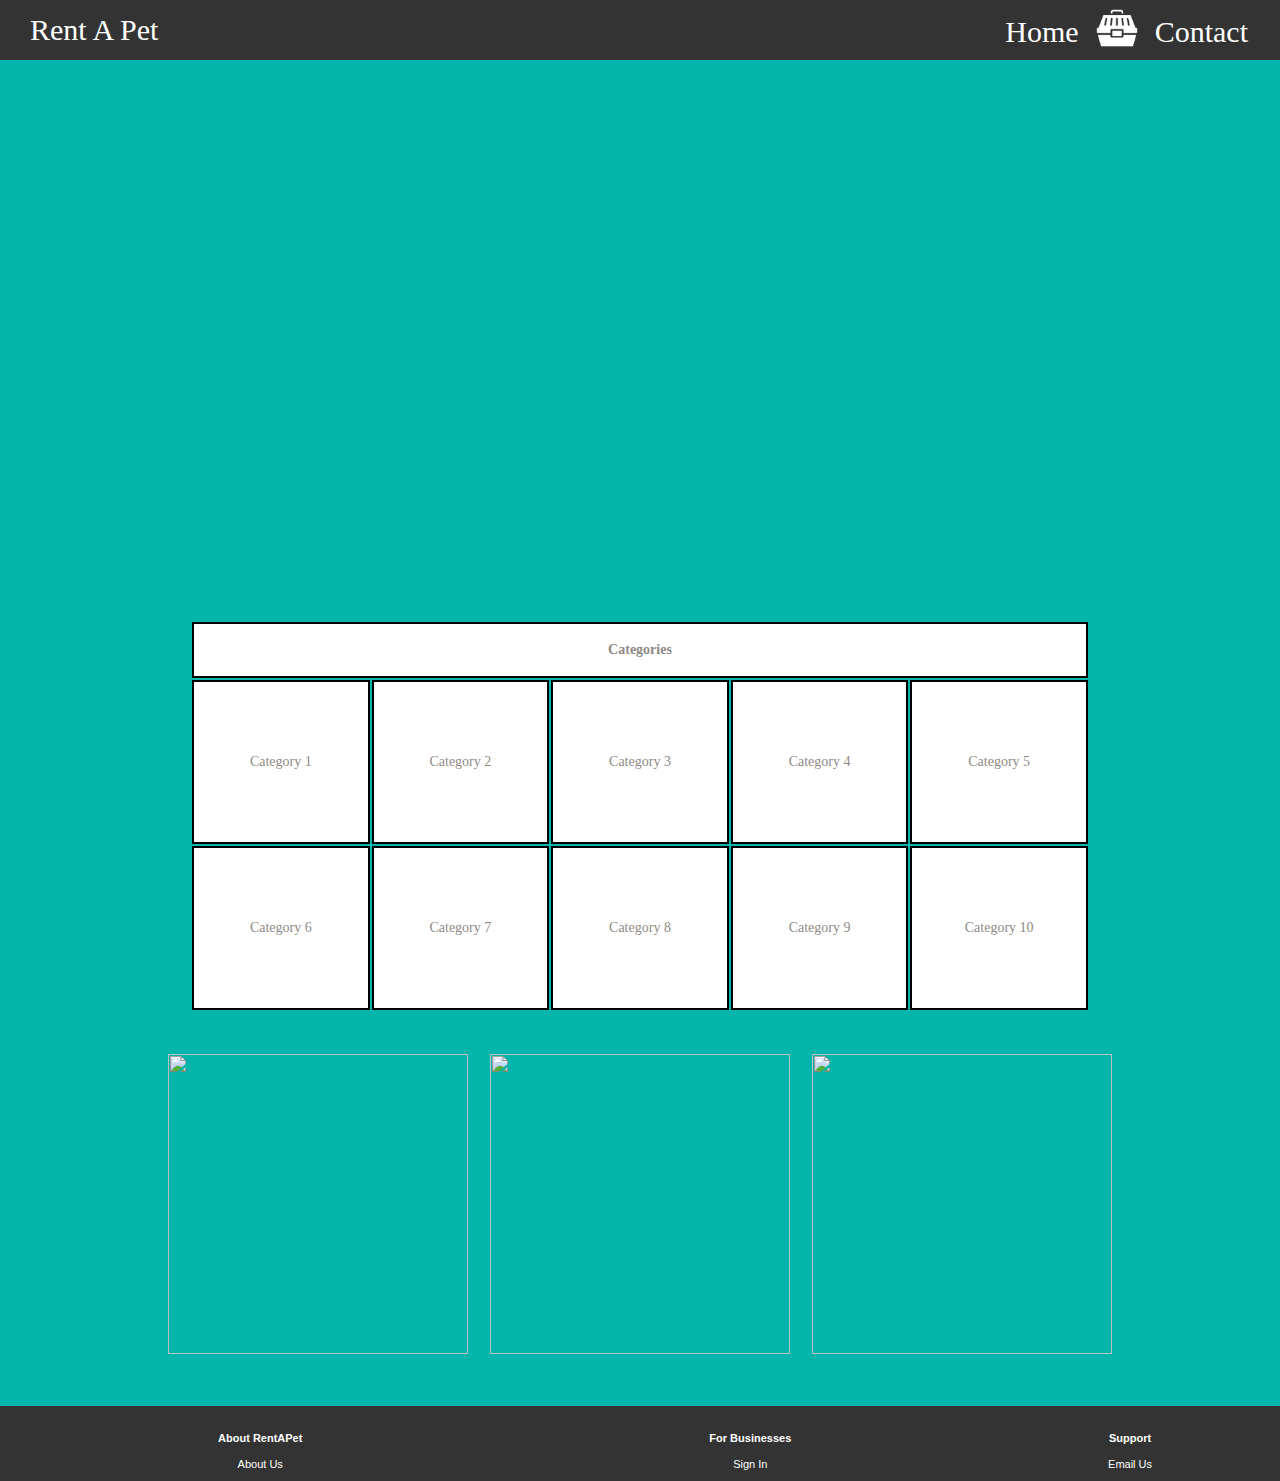
==== index.html @ e2aa25a1 "Merge branch 'master' of https://github.com/steele-ariel-wm/RentAPet" ====
<!DOCTYPE html>
<html>
<head>
    <link rel="stylesheet" type="text/css" href="stylesheet.css">
    <script src="jquery.js"></script>
    <script type="text/javascript" src="script.js"></script>
    <title>RentAPet</title>
</head>
<body>

<div id="video">
    <video autoplay='' id='header-video' loop='' poster='https://res.cloudinary.com/zozi/video/upload/ac_none,so_0/v1433606865/z/p/video/zozi_homepage_720p_v13.jpg' preload='auto' width='100%'>
        <source src='videoplayback.mp4' type='video/mp4' />
        <source src='https://res.cloudinary.com/zozi/video/upload/ac_none,so_0/v1433606865/z/p/video/zozi_homepage_720p_v13.webm' type='video/webm' />
        <source src='https://res.cloudinary.com/zozi/video/upload/ac_none,so_0/v1433606865/z/p/video/zozi_homepage_720p_v13.ogv' type='video/ogg' />
    </video>
</div>

<div id="nav">
    <div id="rentapet">
        <p>Rent A Pet</p>
    </div>
    <table id="nava">

        <tr>
            <div id="home"><td>Home</td></div>
            <div id="bag"><td><img src="bagz.png" ></td></div>
            <div id="contact"><td>Contact</td></div>
        </tr>
    </table>
</div>
<div id="block"></div>
<div id="container">
<div id="Monkeybutt">
    <table id="panels">
        <tr>
            <th id="cat0" colspan="5">Categories</th>
        </tr>
        <tr>
            <td class="cats" id="cat1" >Category 1</td>
            <td class="cats" id="cat2" >Category 2</td>
            <td class="cats" id="cat3" >Category 3</td>
            <td class="cats" id="cat4" >Category 4</td>
            <td class="cats" id="cat5" >Category 5</td>
        </tr>
        <tr>
            <td class="cats" id="cat6" >Category 6</td>
            <td class="cats" id="cat7" >Category 7</td>
            <td class="cats" id="cat8" >Category 8</td>
            <td class="cats" id="cat9" >Category 9</td>
            <td class="cats" id="cat10">Category 10</td>
        </tr>
    </table>
</div>

<div>
    <table id="infopanels">
        <tr>
            <td><img id="img10" src="http://www.fullwallpapers.in/wp-content/uploads/2014/12/Cute-baby-animals-wallpaper-2-300x300.jpg"></td>
            <td><img id="img11" src="http://pulpypics.com/wp-content/uploads/2014/08/animal_101.jpg"></td>
            <td><img id="img12" src="http://worldinsidepictures.com/wp-content/uploads/2014/03/2114.jpg"></td>
        </tr>
    </table>
</div>

    <div id="ericfix">
        <table id="footer">
            <tr>
                <th id="logo1">Logo Placeholder</th>
            </tr>
            <tr>
                <th>About RentAPet</th>
                <th>For Businesses</th>
                <th>Support</th>
            </tr>
            <tr>
                <td>About Us</td>
                <td>Sign In</td>
                <td>Email Us</td>
            </tr>
        </table>
    </div>
</div>



</body>
</html>
---- stylesheet.css ----
body {
    background-color: #03b5aa;
    padding: 0;
    margin: 0;
}
h1{
    text-align:center;
    font-size: 50px;
    text-decoration: underline;
}

img {
    padding: 5px;
    height: 100px;
    width: 100px;
}
#nav img{
    height: 42px;
    width: 42px;
}

#nav {
    position: fixed;
    background-color: #333;
    height:60px;
    width:100%;
    margin-left:auto;
    margin-right:auto;
    top: 0;
    z-index:999;


}
table {
    margin-left:auto;
    margin-right:auto;

}
#container {
    margin-top: 40px;
    text-align:center;
    width: 100%;
    background-color: transparent;
    position: absolute;
    top: 550px;
}

#nava {
    font-size: 30px;
    padding:25px;
    text-align:right;
    float:right;
    color: white;
    margin-top:-30px;

}

td {
    padding: 5px;
}

#rentapet {
    position:absolute;
    font-size: 30px;
    color: white;
    left: 30px;
    top: -17px;
}

/* don't know */
#panels {
    vertical-align: middle;
    text-align: center;
    height: 70px;
    width: 75%;
    margin-left: auto;
    margin-right: auto;
    font-size: 14px;
    background-color: transparent;
    padding: 30px;
    transition: background-color 100ms;
    color: #8F8A85;
}
#cat0 {
    border: 2px solid black;
    background: white ;
    colspan: 3;
    height: 50px;
}
#cat1 {
    border: 2px solid black;
    border-collapse: collapse;
    background:white;
}
#cat2 {
    border: 2px solid black;
    border-collapse: collapse;
    background:white;
}
#cat3 {
    border: 2px solid black;
    border-collapse: collapse;
    background:white;
}
#cat4 {
    border: 2px solid black;
    border-collapse: collapse;
    background:white;
}
#cat5 {
    border: 2px solid black;
    border-collapse: collapse;
    background:white;
}
#cat6 {
    border: 2px solid black;
    border-collapse: collapse;
    background:white;
}
#cat7 {
    border: 2px solid black;
    border-collapse: collapse;
    background:white;
}
#cat8 {
    border: 2px solid black;
    border-collapse: collapse;
    background:white;
}
#cat9 {
    border: 2px solid black;
    border-collapse: collapse;
    background:white;
}
#cat10 {
    border: 2px solid black;
    border-collapse: collapse;
    background:white;
}

#Monkeybutt {
    width: 100%;
    background-color: transparent;
}

#video{
    height: 250px;
    position: absolute;
    left: 0;
    top: 0;
    z-index: -1;
}
#ericfix {
    background-color: #333;
    width:100%;

}
#logo1 {
    position: relative;
    right: 500px;
}
#logo2 {
    position: relative;
    top: 200px;
}
#footer {
    width: 100%;
    height: 75px;
    color: white;
    text-align: center;
    background: #333;
    font-family: Verdana, Arial, Helvetica, sans-serif;
    font-size: 11px;
    clear: both;
    bottom:0px;

}

#block {
    width: 100%;
    height: 200px;
    position: absolute;
    background: #03b5aa;
    top: 680px;
}

.cats {
    height: 150px;
    width: 150px;
}

#img10, #img11, #img12 {
    width: 300px;
    height: 300px;
    margin-bottom: 40px;
}

#bag img {
    height:42px;
    width:42px;
    position: relative;
    float:right;

}
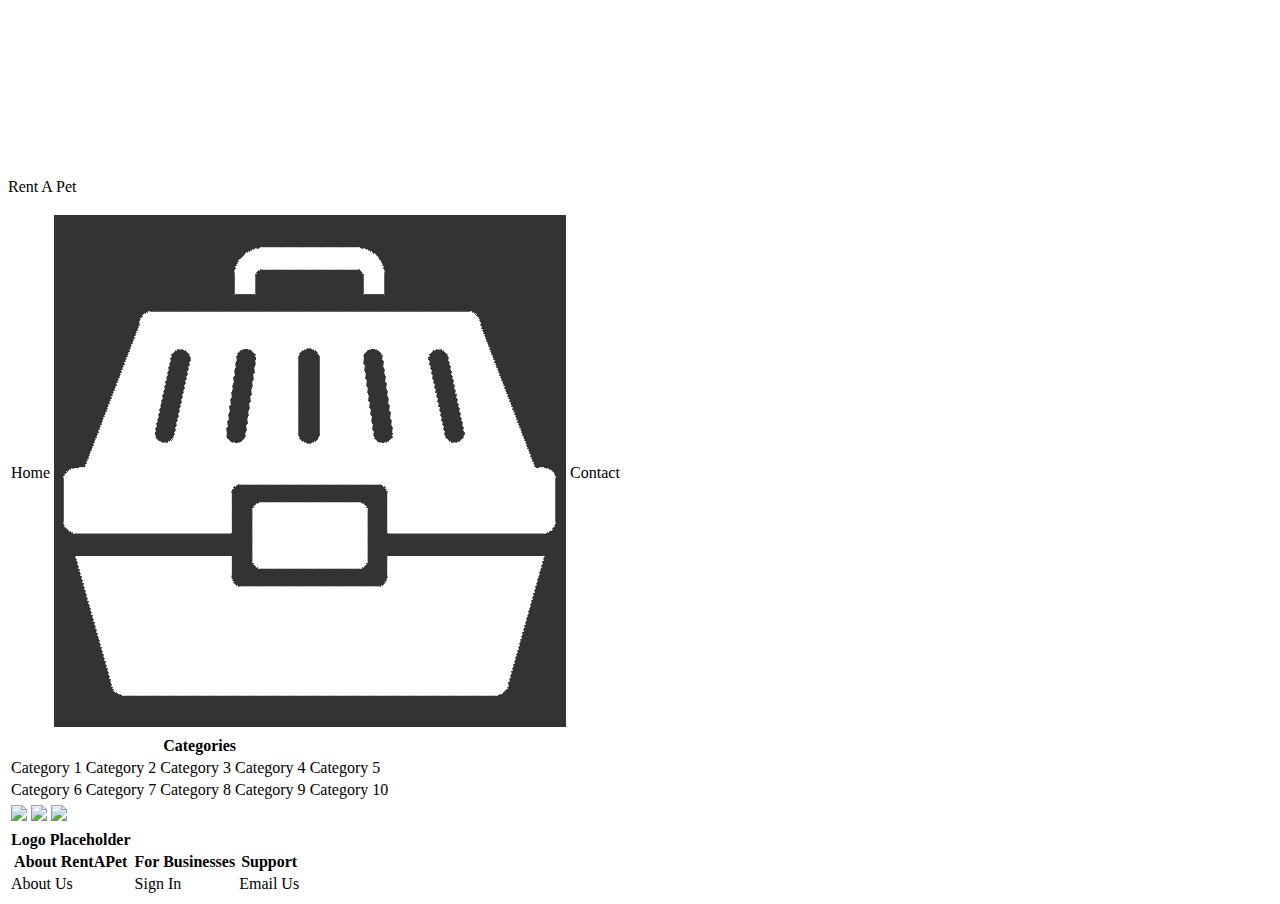
==== commit eb746495: "Replacing lost index file contents." ====
--- a/index.html
+++ b/index.html
@@ -31,37 +31,37 @@
 </div>
 <div id="block"></div>
 <div id="container">
-<div id="Monkeybutt">
-    <table id="panels">
-        <tr>
-            <th id="cat0" colspan="5">Categories</th>
-        </tr>
-        <tr>
-            <td class="cats" id="cat1" >Category 1</td>
-            <td class="cats" id="cat2" >Category 2</td>
-            <td class="cats" id="cat3" >Category 3</td>
-            <td class="cats" id="cat4" >Category 4</td>
-            <td class="cats" id="cat5" >Category 5</td>
-        </tr>
-        <tr>
-            <td class="cats" id="cat6" >Category 6</td>
-            <td class="cats" id="cat7" >Category 7</td>
-            <td class="cats" id="cat8" >Category 8</td>
-            <td class="cats" id="cat9" >Category 9</td>
-            <td class="cats" id="cat10">Category 10</td>
-        </tr>
-    </table>
-</div>
+    <div id="Monkeybutt">
+        <table id="panels">
+            <tr>
+                <th id="cat0" colspan="5">Categories</th>
+            </tr>
+            <tr>
+                <td class="cats" id="cat1" >Category 1</td>
+                <td class="cats" id="cat2" >Category 2</td>
+                <td class="cats" id="cat3" >Category 3</td>
+                <td class="cats" id="cat4" >Category 4</td>
+                <td class="cats" id="cat5" >Category 5</td>
+            </tr>
+            <tr>
+                <td class="cats" id="cat6" >Category 6</td>
+                <td class="cats" id="cat7" >Category 7</td>
+                <td class="cats" id="cat8" >Category 8</td>
+                <td class="cats" id="cat9" >Category 9</td>
+                <td class="cats" id="cat10">Category 10</td>
+            </tr>
+        </table>
+    </div>
 
-<div>
-    <table id="infopanels">
-        <tr>
-            <td><img id="img10" src="http://www.fullwallpapers.in/wp-content/uploads/2014/12/Cute-baby-animals-wallpaper-2-300x300.jpg"></td>
-            <td><img id="img11" src="http://pulpypics.com/wp-content/uploads/2014/08/animal_101.jpg"></td>
-            <td><img id="img12" src="http://worldinsidepictures.com/wp-content/uploads/2014/03/2114.jpg"></td>
-        </tr>
-    </table>
-</div>
+    <div>
+        <table id="infopanels">
+            <tr>
+                <td><img id="img10" src="http://www.fullwallpapers.in/wp-content/uploads/2014/12/Cute-baby-animals-wallpaper-2-300x300.jpg"></td>
+                <td><img id="img11" src="http://pulpypics.com/wp-content/uploads/2014/08/animal_101.jpg"></td>
+                <td><img id="img12" src="http://worldinsidepictures.com/wp-content/uploads/2014/03/2114.jpg"></td>
+            </tr>
+        </table>
+    </div>
 
     <div id="ericfix">
         <table id="footer">
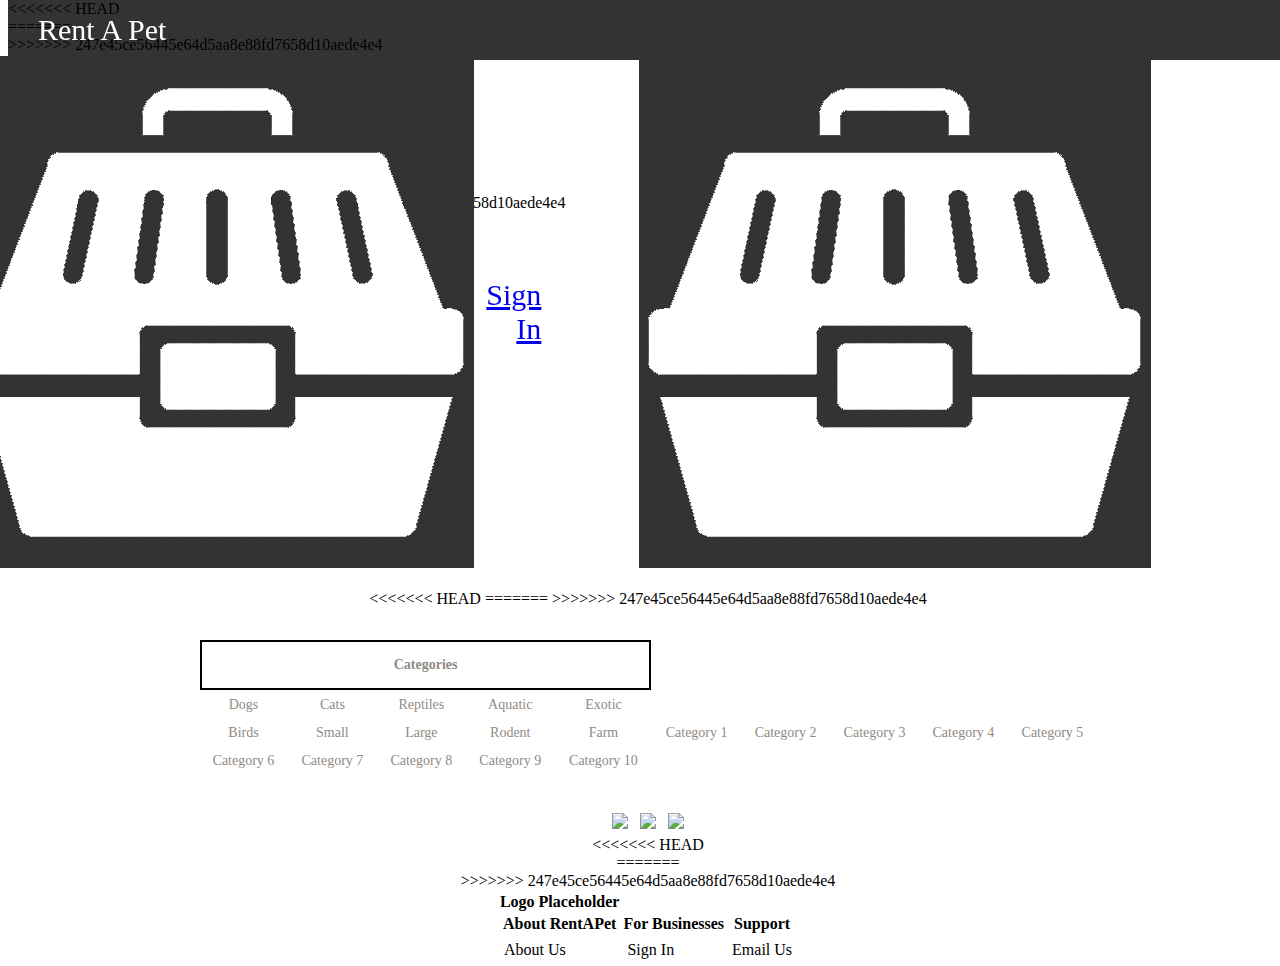
==== commit 0955f189: "Merge branch 'master' of https://github.com/steele-ariel-wm/RentAPet" ====
--- a/index.html
+++ b/index.html
@@ -1,3 +1,7 @@
+<<<<<<< HEAD
+
+=======
+>>>>>>> 247e45ce56445e64d5aa8e88fd7658d10aede4e4
 <!DOCTYPE html>
 <html>
 <head>
@@ -9,10 +13,14 @@
 <body>
 
 <div id="video">
-    <video autoplay='' id='header-video' loop='' poster='https://res.cloudinary.com/zozi/video/upload/ac_none,so_0/v1433606865/z/p/video/zozi_homepage_720p_v13.jpg' preload='auto' width='100%'>
+<<<<<<< HEAD
+    <video autoplay='' id='header-video' loop='' reload='auto' width='100%'>
         <source src='videoplayback.mp4' type='video/mp4' />
-        <source src='https://res.cloudinary.com/zozi/video/upload/ac_none,so_0/v1433606865/z/p/video/zozi_homepage_720p_v13.webm' type='video/webm' />
-        <source src='https://res.cloudinary.com/zozi/video/upload/ac_none,so_0/v1433606865/z/p/video/zozi_homepage_720p_v13.ogv' type='video/ogg' />
+
+=======
+    <video autoplay='' id='header-video' loop='' preload='auto' width='100%'>
+        <source src='videoplayback.mp4' type='video/mp4' />
+>>>>>>> 247e45ce56445e64d5aa8e88fd7658d10aede4e4
     </video>
 </div>
 
@@ -23,9 +31,15 @@
     <table id="nava">
 
         <tr>
+<<<<<<< HEAD
+            <div id="home"><td><a href="index.html">Home</a></td></div>
+            <div id="bag"><td><a href="payment.html"><img src="bagz.png" ></a></td></div>
+            <div id="SignIn"><td><a href="signin.html">Sign In</a></td></div>
+=======
             <div id="home"><td>Home</td></div>
             <div id="bag"><td><img src="bagz.png" ></td></div>
             <div id="contact"><td>Contact</td></div>
+>>>>>>> 247e45ce56445e64d5aa8e88fd7658d10aede4e4
         </tr>
     </table>
 </div>
@@ -37,6 +51,20 @@
                 <th id="cat0" colspan="5">Categories</th>
             </tr>
             <tr>
+<<<<<<< HEAD
+                <td class="cats" id="cat1" >Dogs</td>
+                <td class="cats" id="cat2" >Cats</td>
+                <td class="cats" id="cat3" >Reptiles</td>
+                <td class="cats" id="cat4" >Aquatic</td>
+                <td class="cats" id="cat5" >Exotic</td>
+            </tr>
+            <tr>
+                <td class="cats" id="cat6" >Birds</td>
+                <td class="cats" id="cat7" >Small</td>
+                <td class="cats" id="cat8" >Large</td>
+                <td class="cats" id="cat9" >Rodent</td>
+                <td class="cats" id="cat10">Farm</td>
+=======
                 <td class="cats" id="cat1" >Category 1</td>
                 <td class="cats" id="cat2" >Category 2</td>
                 <td class="cats" id="cat3" >Category 3</td>
@@ -49,6 +77,7 @@
                 <td class="cats" id="cat8" >Category 8</td>
                 <td class="cats" id="cat9" >Category 9</td>
                 <td class="cats" id="cat10">Category 10</td>
+>>>>>>> 247e45ce56445e64d5aa8e88fd7658d10aede4e4
             </tr>
         </table>
     </div>
@@ -63,8 +92,13 @@
         </table>
     </div>
 
+<<<<<<< HEAD
+    <div class="footer">
+        <table id="footerz">
+=======
     <div id="ericfix">
         <table id="footer">
+>>>>>>> 247e45ce56445e64d5aa8e88fd7658d10aede4e4
             <tr>
                 <th id="logo1">Logo Placeholder</th>
             </tr>
@@ -81,8 +115,14 @@
         </table>
     </div>
 </div>
+<<<<<<< HEAD
+</body>
+</html>
+
+=======
 
 
 
 </body>
-</html>+</html>
+>>>>>>> 247e45ce56445e64d5aa8e88fd7658d10aede4e4
--- a/stylesheet.css
+++ b/stylesheet.css
@@ -0,0 +1,279 @@
+
+<<<<<<< HEAD
+=======
+
+
+>>>>>>> 247e45ce56445e64d5aa8e88fd7658d10aede4e4
+body {
+    background-color: #03b5aa;
+    padding: 0;
+    margin: 0;
+}
+h1{
+    text-align:center;
+    font-size: 50px;
+    text-decoration: underline;
+}
+
+<<<<<<< HEAD
+
+=======
+img {
+    padding: 5px;
+    height: 100px;
+    width: 100px;
+}
+>>>>>>> 247e45ce56445e64d5aa8e88fd7658d10aede4e4
+#nav img{
+    height: 42px;
+    width: 42px;
+}
+
+#nav {
+    position: fixed;
+    background-color: #333;
+    height:60px;
+    width:100%;
+    margin-left:auto;
+    margin-right:auto;
+    top: 0;
+    z-index:999;
+
+
+}
+table {
+    margin-left:auto;
+    margin-right:auto;
+
+}
+#container {
+    margin-top: 40px;
+    text-align:center;
+    width: 100%;
+    background-color: transparent;
+    position: absolute;
+    top: 550px;
+}
+
+#nava {
+    font-size: 30px;
+    padding:25px;
+    text-align:right;
+    float:right;
+    color: white;
+    margin-top:-30px;
+
+}
+
+td {
+    padding: 5px;
+}
+
+#rentapet {
+    position:absolute;
+    font-size: 30px;
+    color: white;
+    left: 30px;
+    top: -17px;
+}
+
+/* don't know */
+#panels {
+    vertical-align: middle;
+    text-align: center;
+    height: 70px;
+    width: 75%;
+    margin-left: auto;
+    margin-right: auto;
+    font-size: 14px;
+    background-color: transparent;
+    padding: 30px;
+    transition: background-color 100ms;
+    color: #8F8A85;
+}
+#cat0 {
+    border: 2px solid black;
+    background: white ;
+    colspan: 3;
+    height: 50px;
+}
+<<<<<<< HEAD
+.cats{
+    border: 2px solid black;
+    border-collapse: collapse;
+    background:white;
+
+=======
+#cat1 {
+    border: 2px solid black;
+    border-collapse: collapse;
+    background:white;
+}
+#cat2 {
+    border: 2px solid black;
+    border-collapse: collapse;
+    background:white;
+}
+#cat3 {
+    border: 2px solid black;
+    border-collapse: collapse;
+    background:white;
+}
+#cat4 {
+    border: 2px solid black;
+    border-collapse: collapse;
+    background:white;
+}
+#cat5 {
+    border: 2px solid black;
+    border-collapse: collapse;
+    background:white;
+}
+#cat6 {
+    border: 2px solid black;
+    border-collapse: collapse;
+    background:white;
+}
+#cat7 {
+    border: 2px solid black;
+    border-collapse: collapse;
+    background:white;
+}
+#cat8 {
+    border: 2px solid black;
+    border-collapse: collapse;
+    background:white;
+}
+#cat9 {
+    border: 2px solid black;
+    border-collapse: collapse;
+    background:white;
+}
+#cat10 {
+    border: 2px solid black;
+    border-collapse: collapse;
+    background:white;
+>>>>>>> 247e45ce56445e64d5aa8e88fd7658d10aede4e4
+}
+
+#Monkeybutt {
+    width: 100%;
+    background-color: transparent;
+}
+
+#video{
+    height: 250px;
+    position: absolute;
+    left: 0;
+    top: 0;
+    z-index: -1;
+}
+<<<<<<< HEAD
+.footer {
+    background-color: #333;
+    width: 100%;
+    bottom: 0;
+}
+.footer, .push {
+    height: 75px; /* .push must be the same height as .footer */
+}
+
+
+=======
+#ericfix {
+    background-color: #333;
+    width:100%;
+
+}
+>>>>>>> 247e45ce56445e64d5aa8e88fd7658d10aede4e4
+#logo1 {
+    position: relative;
+    right: 500px;
+}
+#logo2 {
+    position: relative;
+    top: 200px;
+}
+<<<<<<< HEAD
+#footerz {
+=======
+#footer {
+>>>>>>> 247e45ce56445e64d5aa8e88fd7658d10aede4e4
+    width: 100%;
+    height: 75px;
+    color: white;
+    text-align: center;
+    background: #333;
+    font-family: Verdana, Arial, Helvetica, sans-serif;
+    font-size: 11px;
+    clear: both;
+<<<<<<< HEAD
+
+
+=======
+    bottom:0px;
+>>>>>>> 247e45ce56445e64d5aa8e88fd7658d10aede4e4
+
+}
+
+#block {
+    width: 100%;
+    height: 200px;
+    position: absolute;
+    background: #03b5aa;
+    top: 680px;
+}
+
+.cats {
+    height: 150px;
+    width: 150px;
+}
+
+#img10, #img11, #img12 {
+    width: 300px;
+    height: 300px;
+    margin-bottom: 40px;
+}
+
+#bag img {
+    height:42px;
+    width:42px;
+    position: relative;
+    float:right;
+
+}
+<<<<<<< HEAD
+a {
+    color:white;
+    text-decoration:none;
+}
+a:visited{
+    color:white;
+    text-decoration:none;
+}
+a:hover,a:focus{
+    color:white;
+    text-decoration:none;
+}
+
+#buttonsu {
+    margin:50px;
+
+}
+
+#filler1 {
+    position: relative;
+    height: 335px;
+}
+
+#filler2 {
+    position: relative;
+    height: 475px;
+}
+
+#filler3 {
+    position: relative;
+    height: 372px;
+}
+=======
+>>>>>>> 247e45ce56445e64d5aa8e88fd7658d10aede4e4
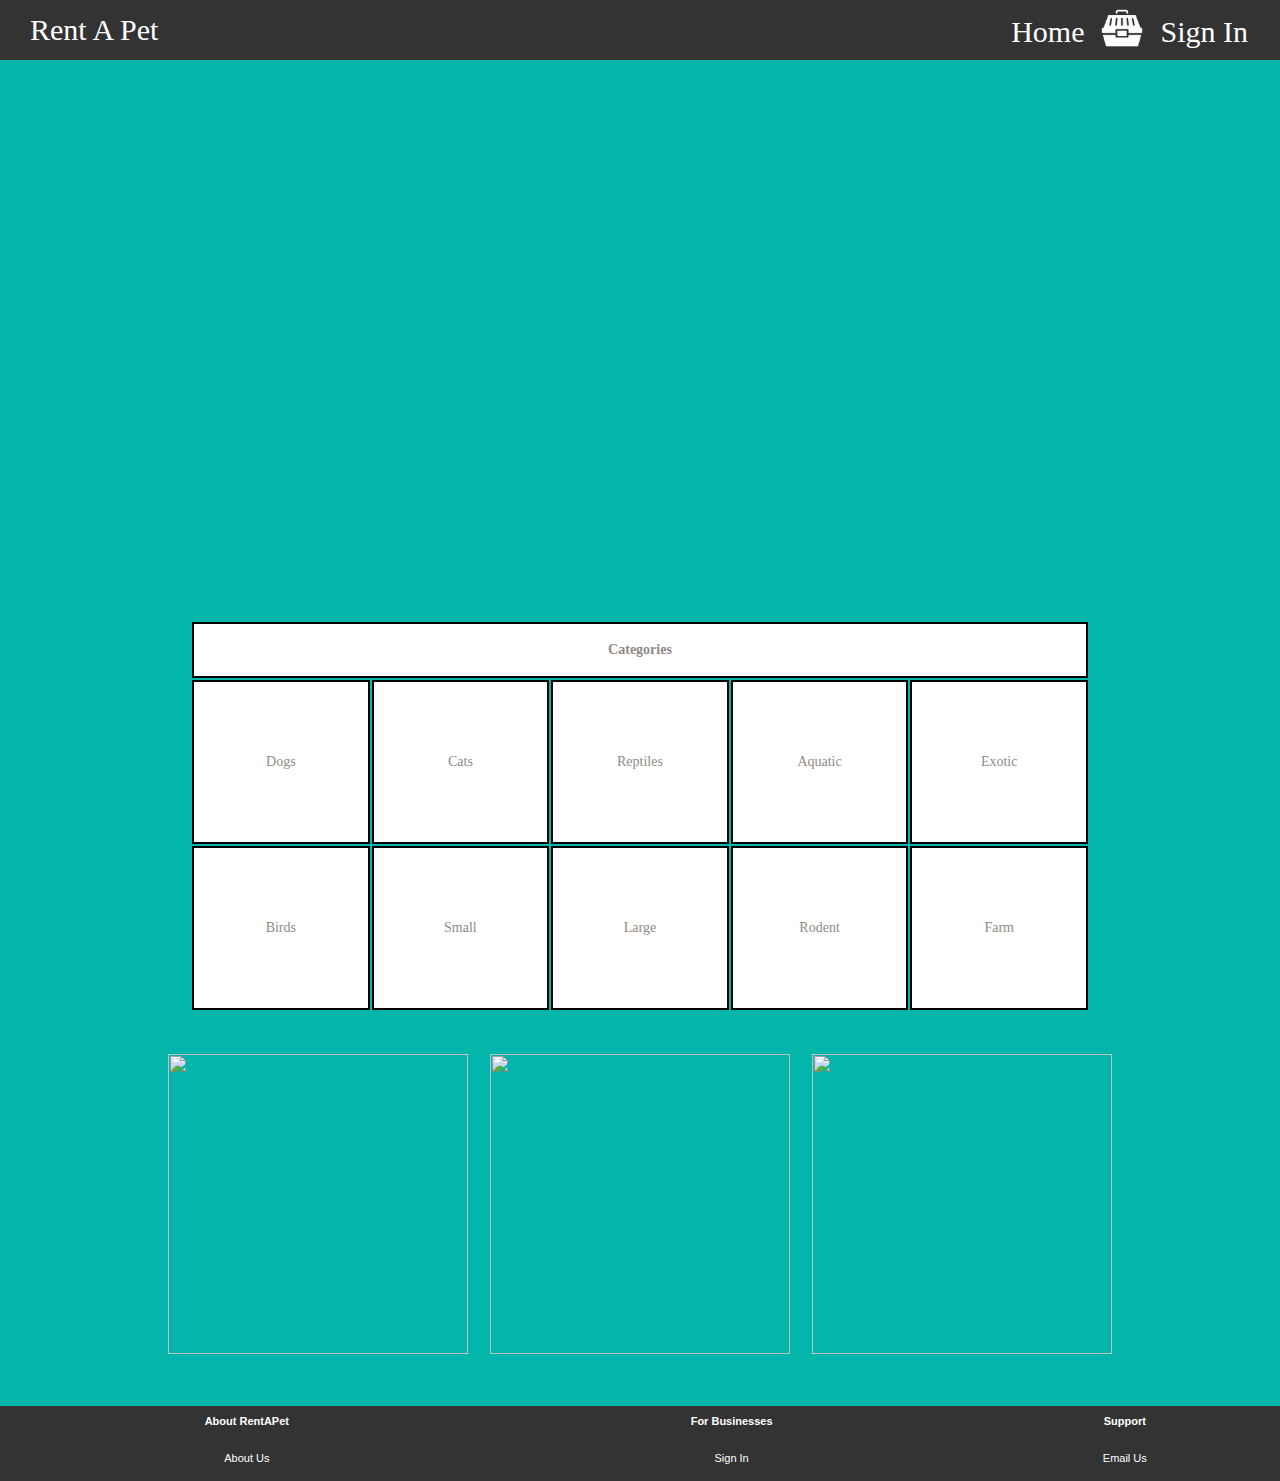
==== commit d19d41b3: "Merge branch 'master' of https://github.com/steele-ariel-wm/RentAPet" ====
--- a/index.html
+++ b/index.html
@@ -1,26 +1,14 @@
-<<<<<<< HEAD
-
-=======
->>>>>>> 247e45ce56445e64d5aa8e88fd7658d10aede4e4
 <!DOCTYPE html>
-<html>
 <head>
     <link rel="stylesheet" type="text/css" href="stylesheet.css">
     <script src="jquery.js"></script>
     <script type="text/javascript" src="script.js"></script>
     <title>RentAPet</title>
 </head>
-<body>
 
 <div id="video">
-<<<<<<< HEAD
-    <video autoplay='' id='header-video' loop='' reload='auto' width='100%'>
-        <source src='videoplayback.mp4' type='video/mp4' />
-
-=======
-    <video autoplay='' id='header-video' loop='' preload='auto' width='100%'>
-        <source src='videoplayback.mp4' type='video/mp4' />
->>>>>>> 247e45ce56445e64d5aa8e88fd7658d10aede4e4
+    <video autoplay='' id='header-video' preload='auto' width='100%'>
+        <source src='videoplayback.mp4' type='video/mp4'/>
     </video>
 </div>
 
@@ -31,15 +19,9 @@
     <table id="nava">
 
         <tr>
-<<<<<<< HEAD
             <div id="home"><td><a href="index.html">Home</a></td></div>
             <div id="bag"><td><a href="payment.html"><img src="bagz.png" ></a></td></div>
             <div id="SignIn"><td><a href="signin.html">Sign In</a></td></div>
-=======
-            <div id="home"><td>Home</td></div>
-            <div id="bag"><td><img src="bagz.png" ></td></div>
-            <div id="contact"><td>Contact</td></div>
->>>>>>> 247e45ce56445e64d5aa8e88fd7658d10aede4e4
         </tr>
     </table>
 </div>
@@ -51,7 +33,6 @@
                 <th id="cat0" colspan="5">Categories</th>
             </tr>
             <tr>
-<<<<<<< HEAD
                 <td class="cats" id="cat1" >Dogs</td>
                 <td class="cats" id="cat2" >Cats</td>
                 <td class="cats" id="cat3" >Reptiles</td>
@@ -64,20 +45,6 @@
                 <td class="cats" id="cat8" >Large</td>
                 <td class="cats" id="cat9" >Rodent</td>
                 <td class="cats" id="cat10">Farm</td>
-=======
-                <td class="cats" id="cat1" >Category 1</td>
-                <td class="cats" id="cat2" >Category 2</td>
-                <td class="cats" id="cat3" >Category 3</td>
-                <td class="cats" id="cat4" >Category 4</td>
-                <td class="cats" id="cat5" >Category 5</td>
-            </tr>
-            <tr>
-                <td class="cats" id="cat6" >Category 6</td>
-                <td class="cats" id="cat7" >Category 7</td>
-                <td class="cats" id="cat8" >Category 8</td>
-                <td class="cats" id="cat9" >Category 9</td>
-                <td class="cats" id="cat10">Category 10</td>
->>>>>>> 247e45ce56445e64d5aa8e88fd7658d10aede4e4
             </tr>
         </table>
     </div>
@@ -91,17 +58,10 @@
             </tr>
         </table>
     </div>
-
-<<<<<<< HEAD
     <div class="footer">
         <table id="footerz">
-=======
     <div id="ericfix">
         <table id="footer">
->>>>>>> 247e45ce56445e64d5aa8e88fd7658d10aede4e4
-            <tr>
-                <th id="logo1">Logo Placeholder</th>
-            </tr>
             <tr>
                 <th>About RentAPet</th>
                 <th>For Businesses</th>
@@ -115,14 +75,5 @@
         </table>
     </div>
 </div>
-<<<<<<< HEAD
 </body>
-</html>
-
-=======
-
-
-
-</body>
-</html>
->>>>>>> 247e45ce56445e64d5aa8e88fd7658d10aede4e4
+</html>--- a/stylesheet.css
+++ b/stylesheet.css
@@ -1,9 +1,3 @@
-
-<<<<<<< HEAD
-=======
-
-
->>>>>>> 247e45ce56445e64d5aa8e88fd7658d10aede4e4
 body {
     background-color: #03b5aa;
     padding: 0;
@@ -15,15 +9,12 @@
     text-decoration: underline;
 }
 
-<<<<<<< HEAD
-
-=======
 img {
     padding: 5px;
     height: 100px;
     width: 100px;
 }
->>>>>>> 247e45ce56445e64d5aa8e88fd7658d10aede4e4
+
 #nav img{
     height: 42px;
     width: 42px;
@@ -97,63 +88,11 @@
     colspan: 3;
     height: 50px;
 }
-<<<<<<< HEAD
-.cats{
+
+.cats {
     border: 2px solid black;
     border-collapse: collapse;
-    background:white;
-
-=======
-#cat1 {
-    border: 2px solid black;
-    border-collapse: collapse;
-    background:white;
-}
-#cat2 {
-    border: 2px solid black;
-    border-collapse: collapse;
-    background:white;
-}
-#cat3 {
-    border: 2px solid black;
-    border-collapse: collapse;
-    background:white;
-}
-#cat4 {
-    border: 2px solid black;
-    border-collapse: collapse;
-    background:white;
-}
-#cat5 {
-    border: 2px solid black;
-    border-collapse: collapse;
-    background:white;
-}
-#cat6 {
-    border: 2px solid black;
-    border-collapse: collapse;
-    background:white;
-}
-#cat7 {
-    border: 2px solid black;
-    border-collapse: collapse;
-    background:white;
-}
-#cat8 {
-    border: 2px solid black;
-    border-collapse: collapse;
-    background:white;
-}
-#cat9 {
-    border: 2px solid black;
-    border-collapse: collapse;
-    background:white;
-}
-#cat10 {
-    border: 2px solid black;
-    border-collapse: collapse;
-    background:white;
->>>>>>> 247e45ce56445e64d5aa8e88fd7658d10aede4e4
+    background: white;
 }
 
 #Monkeybutt {
@@ -168,7 +107,7 @@
     top: 0;
     z-index: -1;
 }
-<<<<<<< HEAD
+
 .footer {
     background-color: #333;
     width: 100%;
@@ -178,14 +117,12 @@
     height: 75px; /* .push must be the same height as .footer */
 }
 
-
-=======
 #ericfix {
     background-color: #333;
     width:100%;
 
 }
->>>>>>> 247e45ce56445e64d5aa8e88fd7658d10aede4e4
+
 #logo1 {
     position: relative;
     right: 500px;
@@ -194,11 +131,8 @@
     position: relative;
     top: 200px;
 }
-<<<<<<< HEAD
-#footerz {
-=======
+
 #footer {
->>>>>>> 247e45ce56445e64d5aa8e88fd7658d10aede4e4
     width: 100%;
     height: 75px;
     color: white;
@@ -207,13 +141,7 @@
     font-family: Verdana, Arial, Helvetica, sans-serif;
     font-size: 11px;
     clear: both;
-<<<<<<< HEAD
-
-
-=======
     bottom:0px;
->>>>>>> 247e45ce56445e64d5aa8e88fd7658d10aede4e4
-
 }
 
 #block {
@@ -242,7 +170,7 @@
     float:right;
 
 }
-<<<<<<< HEAD
+
 a {
     color:white;
     text-decoration:none;
@@ -274,6 +202,4 @@
 #filler3 {
     position: relative;
     height: 372px;
-}
-=======
->>>>>>> 247e45ce56445e64d5aa8e88fd7658d10aede4e4
+}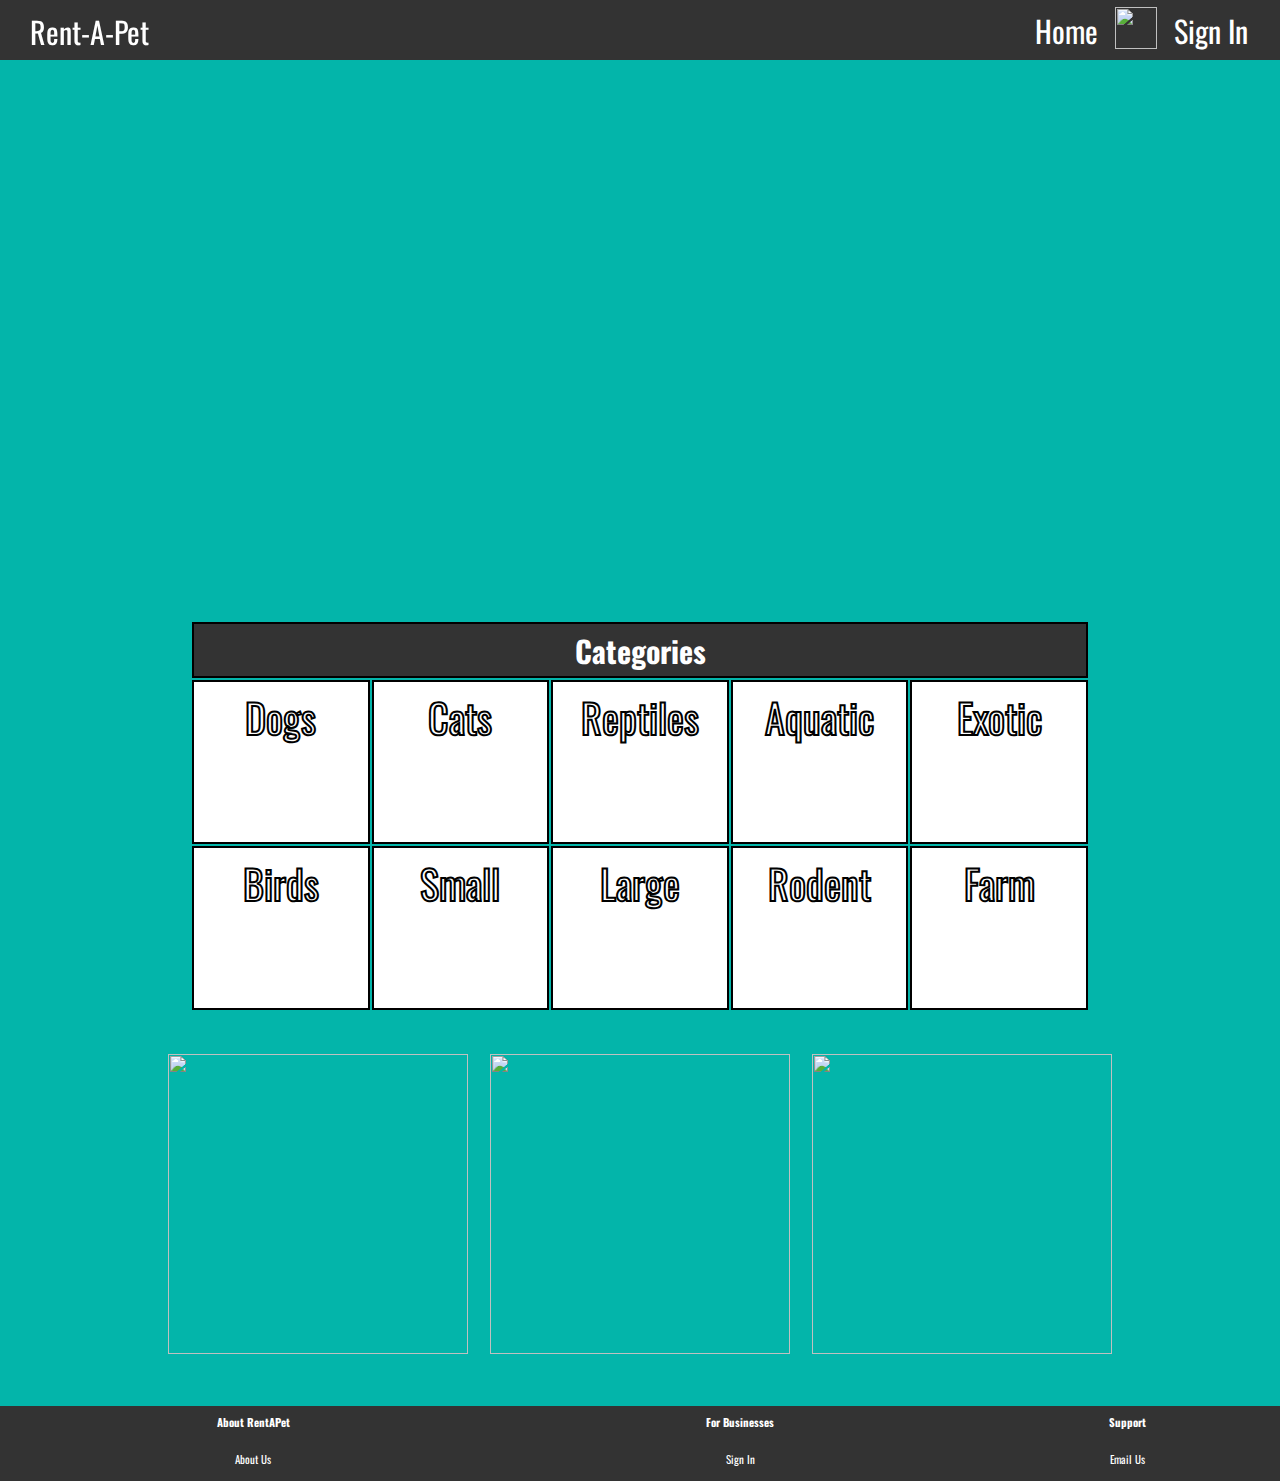
==== commit 4f8b4e01: "F the other font OSWALD FOR THE WIN!!!! also linked the sign in, in the footer." ====
--- a/index.html
+++ b/index.html
@@ -1,5 +1,8 @@
+<!-- OPEN IN FIREFOX!!!!PLZ --->
 <!DOCTYPE html>
 <head>
+    <link href='https://fonts.googleapis.com/css?family=Oswald' rel='stylesheet' type='text/css'>
+    <link rel="icon" type="image/png" href="http://cdn.mysitemyway.com/etc-mysitemyway/icons/legacy-previews/icons/black-paint-splatter-icons-alphanumeric/069096-black-paint-splatter-icon-alphanumeric-letter-rr.png">
     <link rel="stylesheet" type="text/css" href="stylesheet.css">
     <script src="jquery.js"></script>
     <script type="text/javascript" src="script.js"></script>
@@ -14,13 +17,13 @@
 
 <div id="nav">
     <div id="rentapet">
-        <p>Rent A Pet</p>
+        <p>Rent-A-Pet</p>
     </div>
     <table id="nava">
 
         <tr>
             <div id="home"><td><a href="index.html">Home</a></td></div>
-            <div id="bag"><td><a href="payment.html"><img src="bagz.png" ></a></td></div>
+            <div id="bag"><td><a href="payment.html"><img src="Pictures/bagz.png" ></a></td></div>
             <div id="SignIn"><td><a href="signin.html">Sign In</a></td></div>
         </tr>
     </table>
@@ -69,7 +72,7 @@
             </tr>
             <tr>
                 <td>About Us</td>
-                <td>Sign In</td>
+                <td><a href="signin.html">Sign In</a></td>
                 <td>Email Us</td>
             </tr>
         </table>
--- a/stylesheet.css
+++ b/stylesheet.css
@@ -1,4 +1,6 @@
+
 body {
+    font-family: Oswald;
     background-color: #03b5aa;
     padding: 0;
     margin: 0;
@@ -65,7 +67,7 @@
     font-size: 30px;
     color: white;
     left: 30px;
-    top: -17px;
+    top: -21px;
 }
 
 /* don't know */
@@ -84,17 +86,55 @@
 }
 #cat0 {
     border: 2px solid black;
-    background: white ;
+    background: #333333;
     colspan: 3;
     height: 50px;
+    font-size: 30px;
+    color:white;
 }
 
 .cats {
     border: 2px solid black;
     border-collapse: collapse;
     background: white;
-}
-
+    color:white;
+    font-size: 40px;
+    -webkit-text-stroke: 2px black;
+    vertical-align: top;
+    height: 150px;
+    width: 150px;
+}
+
+#cat1{
+    background-image: url('Pictures/Dog.jpg');
+}
+#cat2{
+    background-image: url('Pictures/Cat.jpg') ;
+}
+#cat3{
+    background-image: url('Pictures/Reptile.jpg');
+}
+#cat4{
+    background-image: url('Pictures/Aquatic.jpg');
+}
+#cat5{
+    background-image: url('Pictures/Sugar.jpg') ;
+}
+#cat6{
+    background-image: url('Pictures/Bird.jpg') ;
+}
+#cat7{
+    background-image: url('Pictures/small.jpg') ;
+}
+#cat8{
+    background-image: url('Pictures/Large.jpg') ;
+}
+#cat9{
+    background-image: url('Pictures/Rodent.jpg') ;
+}
+#cat10{
+    background-image: url('Pictures/Farm.jpg') ;
+}
 #Monkeybutt {
     width: 100%;
     background-color: transparent;
@@ -138,7 +178,6 @@
     color: white;
     text-align: center;
     background: #333;
-    font-family: Verdana, Arial, Helvetica, sans-serif;
     font-size: 11px;
     clear: both;
     bottom:0px;
@@ -152,10 +191,7 @@
     top: 680px;
 }
 
-.cats {
-    height: 150px;
-    width: 150px;
-}
+
 
 #img10, #img11, #img12 {
     width: 300px;
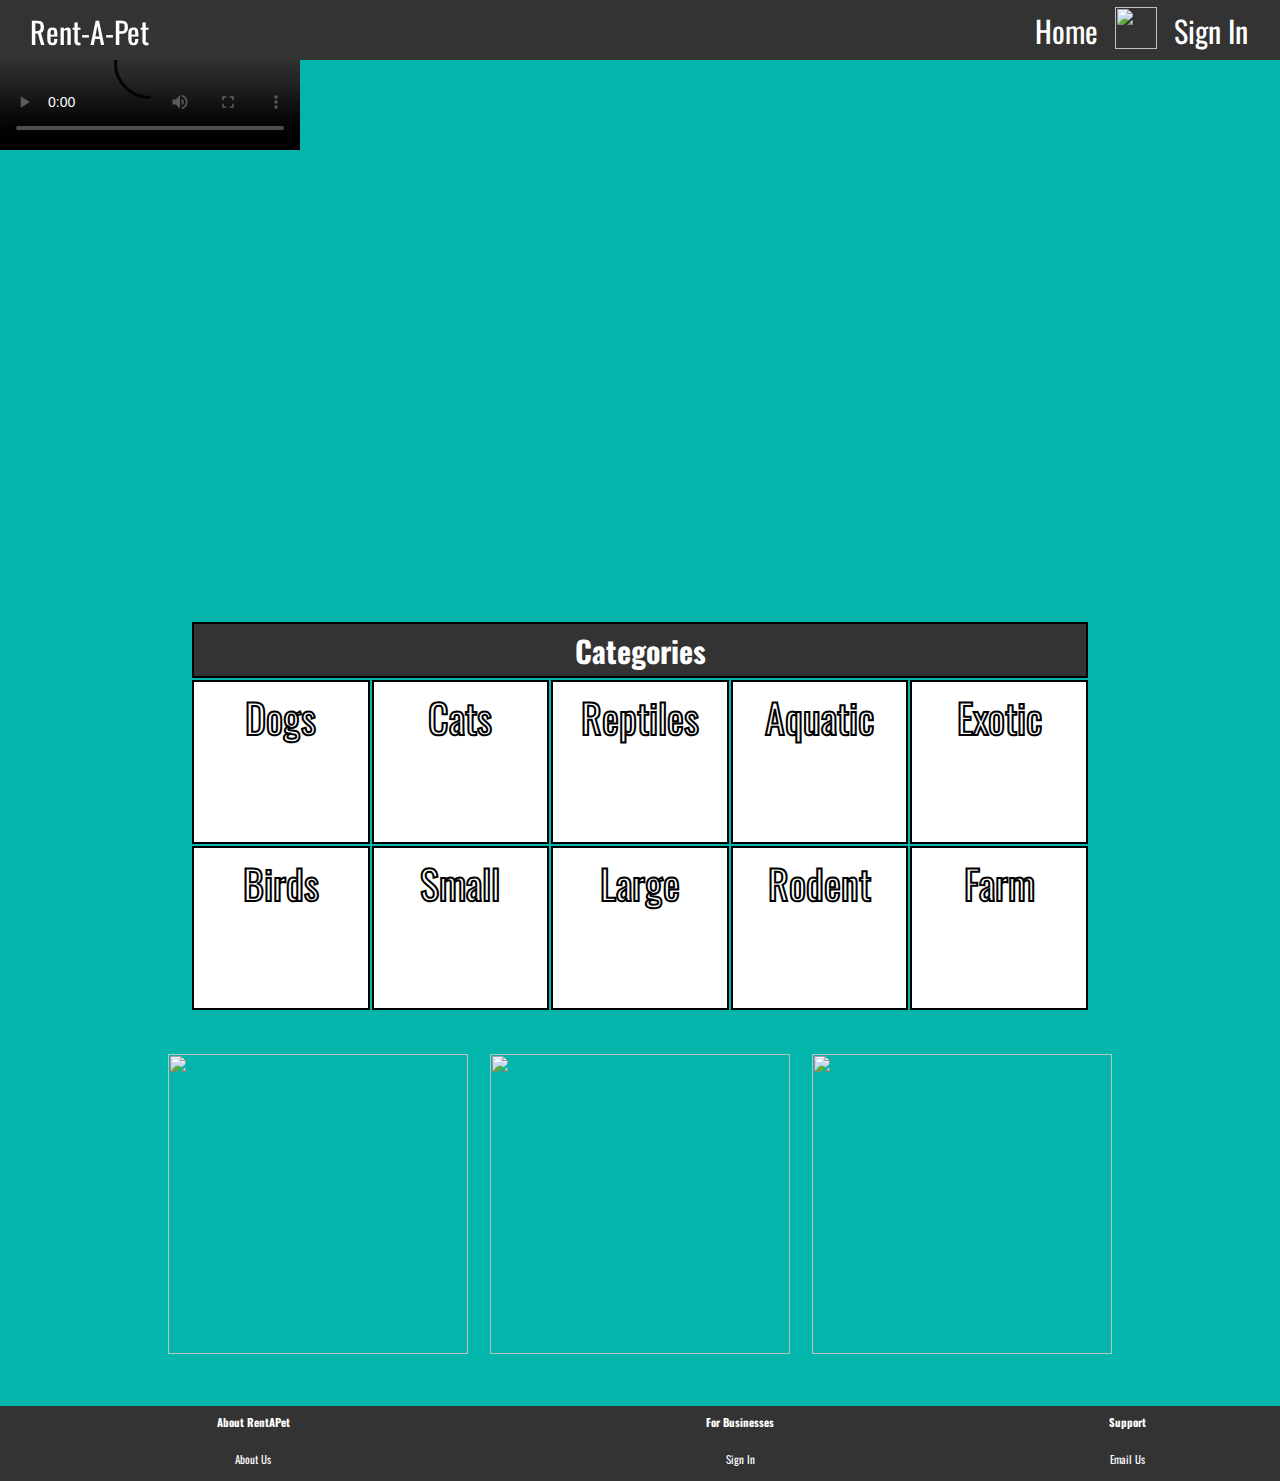
==== commit f7cdcff9: "Make the video on the homepage loop!" ====
--- a/index.html
+++ b/index.html
@@ -10,7 +10,7 @@
 </head>
 
 <div id="video">
-    <video autoplay='' id='header-video' preload='auto' width='100%'>
+    <video autoplay='' id='header-video' preload='auto' width='100%' controls loop>
         <source src='videoplayback.mp4' type='video/mp4'/>
     </video>
 </div>
@@ -63,20 +63,20 @@
     </div>
     <div class="footer">
         <table id="footerz">
-    <div id="ericfix">
-        <table id="footer">
-            <tr>
-                <th>About RentAPet</th>
-                <th>For Businesses</th>
-                <th>Support</th>
-            </tr>
-            <tr>
-                <td>About Us</td>
-                <td><a href="signin.html">Sign In</a></td>
-                <td>Email Us</td>
-            </tr>
-        </table>
-    </div>
+            <div id="ericfix">
+                <table id="footer">
+                    <tr>
+                        <th>About RentAPet</th>
+                        <th>For Businesses</th>
+                        <th>Support</th>
+                    </tr>
+                    <tr>
+                        <td>About Us</td>
+                        <td><a href="signin.html">Sign In</a></td>
+                        <td>Email Us</td>
+                    </tr>
+                </table>
+            </div>
 </div>
 </body>
 </html>--- a/stylesheet.css
+++ b/stylesheet.css
@@ -238,4 +238,8 @@
 #filler3 {
     position: relative;
     height: 372px;
+}
+
+#guestPay{
+   margin:75px;
 }